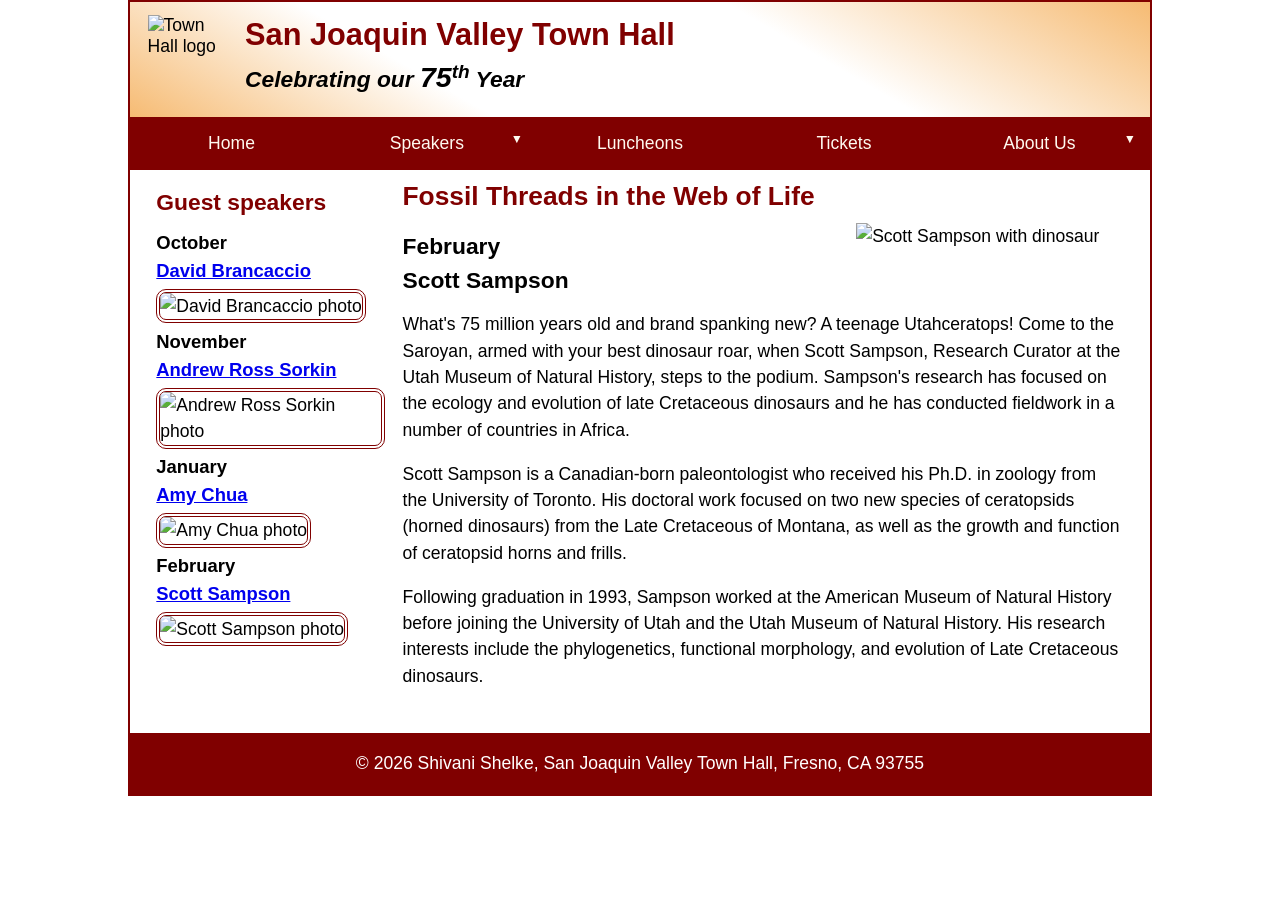
==== speakers/sampson.html @ d4424228 "Add responsive Scott Sampson speaker page" ====
<!DOCTYPE html>
<html lang="en">
<head>
<meta charset="utf-8">
<meta name="viewport" content="width=device-width, initial-scale=1">
<title>Scott Sampson - San Joaquin Valley Town Hall</title>
<link rel="icon" href="https://raw.githubusercontent.com/shivaniss15/A09/main/images/favicon.ico">
<link rel="stylesheet" href="../styles/main.css">
</head>
<body>
<header>
<img src="https://raw.githubusercontent.com/shivaniss15/A09/main/images/town_hall_logo.gif" alt="Town Hall logo">
<h2>San Joaquin Valley Town Hall</h2>
<h3>Celebrating our <em class="large">75</em><sup>th</sup> Year</h3>
</header>
<nav class="navbar" aria-label="Main navigation">
<input type="checkbox" id="menu-toggle" class="menu-toggle">
<label for="menu-toggle" class="menu-btn"><span class="visually-hidden">Menu</span></label>
<ul class="menu">
<li><a href="../index.html">Home</a></li>
<li class="has-submenu"><a href="#" aria-haspopup="true">Speakers</a>
<ul class="submenu">
<li><a href="brancaccio.html">David Brancaccio</a></li>
<li><a href="sorkin.html">Andrew Ross Sorkin</a></li>
<li><a href="chua.html">Amy Chua</a></li>
<li><a href="sampson.html">Scott Sampson</a></li>
</ul></li>
<li><a href="#">Luncheons</a></li><li><a href="#">Tickets</a></li>
<li class="has-submenu"><a href="#" aria-haspopup="true">About Us</a>
<ul class="submenu"><li><a href="#">Our History</a></li><li><a href="#">Board of Directors</a></li><li><a href="#">Past Speakers</a></li><li><a href="#">Contact Us</a></li></ul></li>
</ul>
</nav>
<main>
<aside>
<h2>Guest speakers</h2>
<h3>October<br><a href="brancaccio.html">David Brancaccio</a></h3>
<img src="https://raw.githubusercontent.com/shivaniss15/A09/main/images/brancaccio75.jpg" alt="David Brancaccio photo">
<h3>November<br><a href="sorkin.html">Andrew Ross Sorkin</a></h3>
<img src="https://raw.githubusercontent.com/shivaniss15/A09/main/images/sorkin75.jpg" alt="Andrew Ross Sorkin photo">
<h3>January<br><a href="chua.html">Amy Chua</a></h3>
<img src="https://raw.githubusercontent.com/shivaniss15/A09/main/images/chua75.jpg" alt="Amy Chua photo">
<h3>February<br><a href="sampson.html">Scott Sampson</a></h3>
<img src="https://raw.githubusercontent.com/shivaniss15/A09/main/images/sampson75.jpg" alt="Scott Sampson photo">
</aside>
<section class="speaker">
<h1>Fossil Threads in the Web of Life</h1>
<article>
<img src="https://raw.githubusercontent.com/shivaniss15/A09/main/images/sampson_dinosaur.jpg" alt="Scott Sampson with dinosaur">
<h2>February<br>Scott Sampson</h2>
<p>What's 75 million years old and brand spanking new? A teenage Utahceratops! Come to the Saroyan, armed with your best dinosaur roar, when Scott Sampson, Research Curator at the Utah Museum of Natural History, steps to the podium. Sampson's research has focused on the ecology and evolution of late Cretaceous dinosaurs and he has conducted fieldwork in a number of countries in Africa.</p>
<p>Scott Sampson is a Canadian-born paleontologist who received his Ph.D. in zoology from the University of Toronto. His doctoral work focused on two new species of ceratopsids (horned dinosaurs) from the Late Cretaceous of Montana, as well as the growth and function of ceratopsid horns and frills.</p>
<p>Following graduation in 1993, Sampson worked at the American Museum of Natural History before joining the University of Utah and the Utah Museum of Natural History. His research interests include the phylogenetics, functional morphology, and evolution of Late Cretaceous dinosaurs.</p>
</article>
</section>
</main>
<footer><p>&copy; 2026 Shivani Shelke, San Joaquin Valley Town Hall, Fresno, CA 93755</p></footer>
</body>
</html>
---- styles/main.css ----
/* custom properties */
:root {
    --accent-color: #800000;
    --gradient-color: #f6bb73;
    --menu-light: #fffaf0;
    --menu-mid: antiquewhite;
    --menu-dark: #333;
}
* { margin: 0; padding: 0; box-sizing: border-box; }
body {
    width: 95%; max-width: 1024px; margin: 0 auto;
    border: 2px solid var(--accent-color);
    font-family: Arial, Helvetica, sans-serif;
    font-size: calc(15px + .2vw); line-height: 1.5;
}
h1, h2, h3, p, ul { padding: .25em 0; }
a:hover, a:focus { font-style: italic; color: var(--accent-color); }
h1 { font-size: 150%; }
h2 { font-size: 130%; color: var(--accent-color); }
h3 { font-size: 105%; }
ul { margin-left: 2em; }
img { max-width: 100%; height: auto; }
.visually-hidden {
    position: absolute; width: 1px; height: 1px; padding: 0; margin: -1px;
    overflow: hidden; clip: rect(0, 0, 0, 0); white-space: nowrap; border: 0;
}
/* mobile-first header */
header {
    text-align: center; line-height: 1.2; border-bottom: 2px solid var(--accent-color);
    background-image: linear-gradient(30deg, var(--gradient-color) 0%, white 30%, white 65%, var(--gradient-color) 100%);
    & h2 { font-size: 150%; padding: .5em 0 0; }
    & h3 { font-size: 115%; font-style: italic; padding-bottom: 1em; }
    & img { display: none; }
}
/* mobile-first navigation */
.navbar {
    position: relative; background-color: var(--accent-color);
    & a {
        display: block; padding: .65em .8em; margin: 0 2px 2px 0;
        color: var(--menu-light); text-decoration: none;
    }
    & a:hover, & a:focus, & a.current {
        background-color: var(--menu-mid); color: var(--menu-dark);
    }
    & ul { margin: 0; padding: 0; list-style: none; }
}
.menu-toggle {
    position: absolute; width: 1px; height: 1px; overflow: hidden;
    clip: rect(0, 0, 0, 0);
}
.menu-btn {
    display: block; width: 100%; padding: .45em .8em; color: var(--menu-light);
    font-size: 1.6em; line-height: 1; cursor: pointer;
    &::before { content: "\2630"; }
}
.menu-toggle:checked + .menu-btn::before { content: "\2715"; }
.menu {
    position: absolute; top: 100%; left: 0; z-index: 20; display: none;
    width: 40%; background-color: var(--accent-color);
    & > li { text-align: left; }
    & > li.has-submenu > a::after {
        content: "\25B6"; float: right; margin-left: .5em; font-size: .7em;
    }
}
.menu-toggle:checked ~ .menu { display: block; }
.menu > li.has-submenu { position: relative; }
.submenu {
    position: absolute; top: 0; left: 100%; width: 100%; z-index: 30;
    display: none; background-color: var(--accent-color); color: var(--menu-light);
    & > li a { margin: 2px; }
}
.menu > li:hover > .submenu, .menu > li:focus-within > .submenu { display: block; }
/* mobile-first content */
main {
    display: flex; flex-direction: column-reverse; clear: left; padding: 0 1em 1em;
    & blockquote { font-style: italic; padding-left: 1em; }
    & h3 + img {
        width: clamp(40px, 50%, 75px); border: 4px double var(--accent-color);
        border-radius: 10px;
    }
}
section {
    padding: 0 .5em 1em; border-bottom: 2px solid var(--accent-color);
    & img { width: clamp(100px, 50%, 250px); float: right; margin: 0 1em .25em; }
}
aside { padding: .5em .5em 0; }
footer {
    background-color: var(--accent-color);
    & p { text-align: center; color: white; padding: 1em 0; }
}
.featured { border-top: 2px solid var(--accent-color); border-bottom: 2px solid var(--accent-color); padding: .5em 0 1em; }
.speaker {
    & h1 { color: var(--accent-color); }
    & h2 { color: black; }
    & p { padding: .5em 0; }
}
.large { font-size: 125%; }
.ticket-list { list-style-type: circle; }
.video-link { margin-top: .5em; }
/* larger screens: two columns and horizontal navigation */
@media (min-width: 768px) {
    main { flex-direction: row; }
    section { flex-basis: 75%; border-bottom: 0; }
    aside { flex-basis: 25%; }
    .menu {
        position: relative; top: auto; left: auto; display: flex; flex-wrap: nowrap;
        width: 100%;
        & > li { flex: 1 1 20%; text-align: center; }
        & > li.has-submenu > a::after { content: "\25BC"; }
    }
    .menu-btn { display: none; }
    .submenu {
        top: 100%; left: 0; right: 0; width: auto;
        & > li a::after { content: "\25BC"; margin-left: .4em; font-size: .7em; }
    }
    .navbar { & a { margin: 0 1px 2px; } }
    .menu > li:first-child a { margin-left: 0; }
    .menu > li:last-child a { margin-right: 0; }
}
/* show the logo when there is room */
@media (min-width: 600px) {
    header {
        text-align: left;
        & img { display: block; width: clamp(40px, 15%, 80px); float: left; margin: .75em 1em; }
        & h2 { font-size: 175%; }
        & h3 { font-size: 130%; }
    }
}
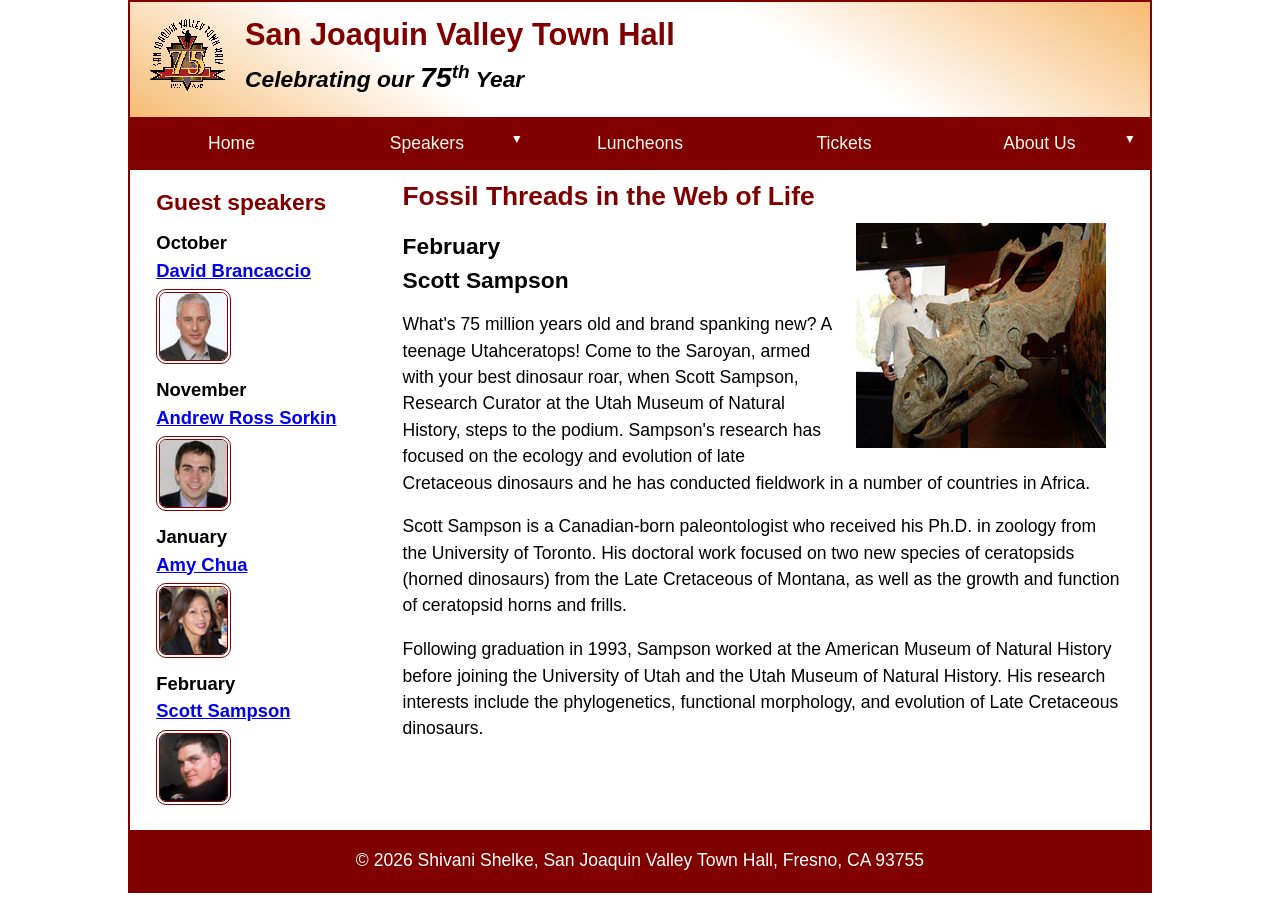
==== commit 421621d3: "Use local A11 image files" ====
--- a/speakers/sampson.html
+++ b/speakers/sampson.html
@@ -4,12 +4,12 @@
 <meta charset="utf-8">
 <meta name="viewport" content="width=device-width, initial-scale=1">
 <title>Scott Sampson - San Joaquin Valley Town Hall</title>
-<link rel="icon" href="https://raw.githubusercontent.com/shivaniss15/A09/main/images/favicon.ico">
+<link rel="icon" href="../images/favicon.ico">
 <link rel="stylesheet" href="../styles/main.css">
 </head>
 <body>
 <header>
-<img src="https://raw.githubusercontent.com/shivaniss15/A09/main/images/town_hall_logo.gif" alt="Town Hall logo">
+<img src="../images/town_hall_logo.gif" alt="Town Hall logo">
 <h2>San Joaquin Valley Town Hall</h2>
 <h3>Celebrating our <em class="large">75</em><sup>th</sup> Year</h3>
 </header>
@@ -34,18 +34,18 @@
 <aside>
 <h2>Guest speakers</h2>
 <h3>October<br><a href="brancaccio.html">David Brancaccio</a></h3>
-<img src="https://raw.githubusercontent.com/shivaniss15/A09/main/images/brancaccio75.jpg" alt="David Brancaccio photo">
+<img src="../images/brancaccio75.jpg" alt="David Brancaccio photo">
 <h3>November<br><a href="sorkin.html">Andrew Ross Sorkin</a></h3>
-<img src="https://raw.githubusercontent.com/shivaniss15/A09/main/images/sorkin75.jpg" alt="Andrew Ross Sorkin photo">
+<img src="../images/sorkin75.jpg" alt="Andrew Ross Sorkin photo">
 <h3>January<br><a href="chua.html">Amy Chua</a></h3>
-<img src="https://raw.githubusercontent.com/shivaniss15/A09/main/images/chua75.jpg" alt="Amy Chua photo">
+<img src="../images/chua75.jpg" alt="Amy Chua photo">
 <h3>February<br><a href="sampson.html">Scott Sampson</a></h3>
-<img src="https://raw.githubusercontent.com/shivaniss15/A09/main/images/sampson75.jpg" alt="Scott Sampson photo">
+<img src="../images/sampson75.jpg" alt="Scott Sampson photo">
 </aside>
 <section class="speaker">
 <h1>Fossil Threads in the Web of Life</h1>
 <article>
-<img src="https://raw.githubusercontent.com/shivaniss15/A09/main/images/sampson_dinosaur.jpg" alt="Scott Sampson with dinosaur">
+<img src="../images/sampson_dinosaur.jpg" alt="Scott Sampson with dinosaur">
 <h2>February<br>Scott Sampson</h2>
 <p>What's 75 million years old and brand spanking new? A teenage Utahceratops! Come to the Saroyan, armed with your best dinosaur roar, when Scott Sampson, Research Curator at the Utah Museum of Natural History, steps to the podium. Sampson's research has focused on the ecology and evolution of late Cretaceous dinosaurs and he has conducted fieldwork in a number of countries in Africa.</p>
 <p>Scott Sampson is a Canadian-born paleontologist who received his Ph.D. in zoology from the University of Toronto. His doctoral work focused on two new species of ceratopsids (horned dinosaurs) from the Late Cretaceous of Montana, as well as the growth and function of ceratopsid horns and frills.</p>
